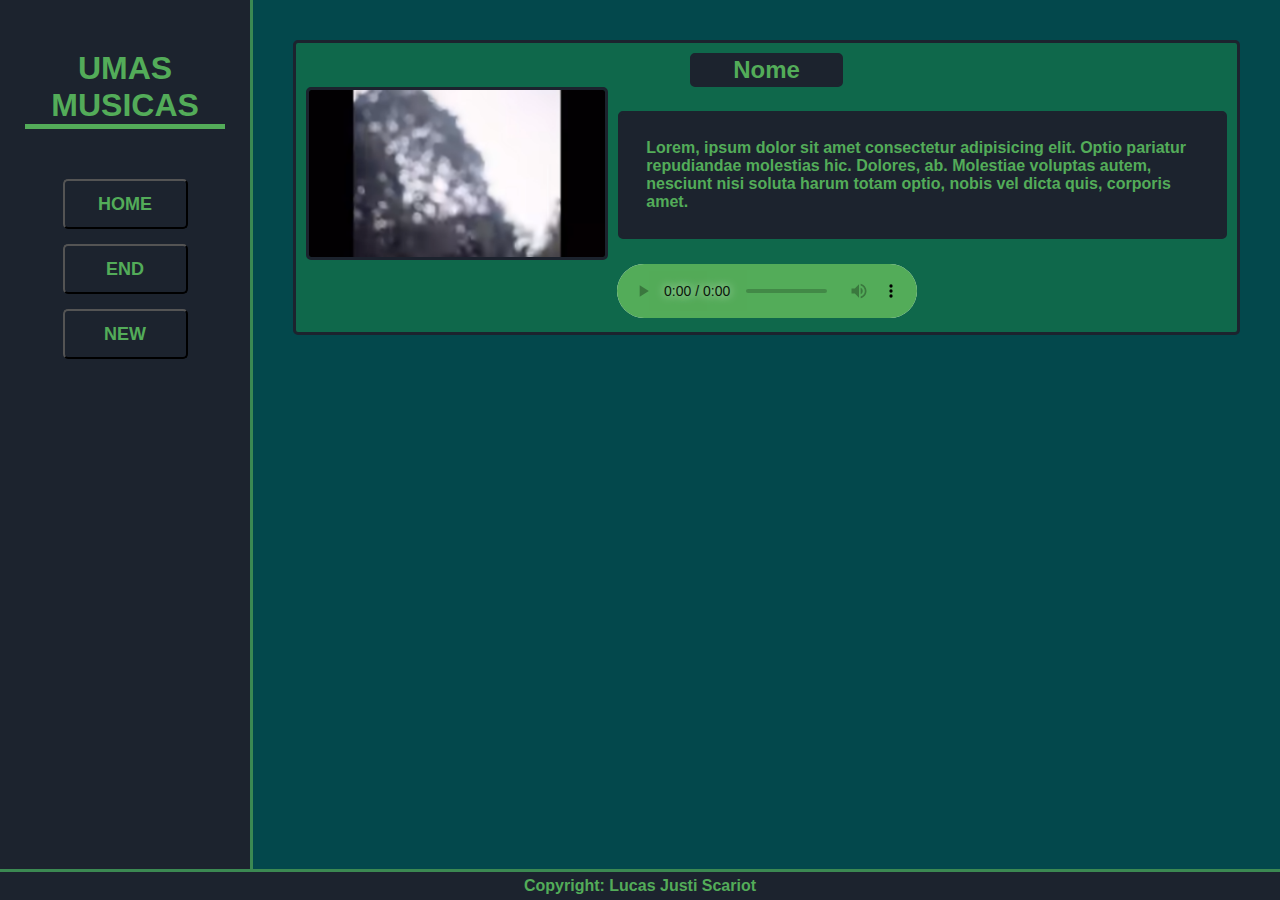
==== UmasMusicas/index.html @ 5eafbb51 "add UmasMusicasApp" ====
<!DOCTYPE html>
<html lang="pt-br">
<head>
    <meta charset="UTF-8">
    <meta http-equiv="X-UA-Compatible" content="IE=edge">
    <meta name="viewport" content="width=device-width, initial-scale=1.0">
    <title>Umas Musicas</title>

    <link rel="stylesheet" href="/UmasMusicas/css/style.css">

</head>
<body>
    <header>
    
        <div class="title">
            <h1>UMAS MUSICAS</h1>
        </div>

        <nav class="options">
            <button id="back-to-top">Home</button>
            <button id="to-footer">End</button>
        </nav>

        <div class="options add-music">
            <button id="btn-new">new</button>
        </div>
        
    </header>
    
    
    <section id="gallery" class="gallery">
        
        <div class="music">
            <div class="name">
                <h2>Nome</h2>
            </div>
            <div class="content">
                <div class="previl">
                    <img src="/UmasMusicas/img/777tv - Monsune - Nothing in Return (Official Video) [XDN2wbm6zi8 - 882x496 - 1m43s].png" alt="">
                </div> <!-- end previl -->
                
                <div class="about-music">
                    <h4>Lorem, ipsum dolor sit amet consectetur adipisicing elit. Optio pariatur repudiandae molestias hic. Dolores, ab. Molestiae voluptas autem, nesciunt nisi soluta harum totam optio, nobis vel dicta quis, corporis amet.</h4>
                </div> <!-- end about-music -->
            </div> <!-- end content -->
            <div class="play">
                <audio src="/audio/TinhaQueIr.mp3" controls></audio>
            </div> <!-- end play-->
        </div> <!-- end music-->

        

    </section>
    
    
    <footer>
        <h4>Copyright: Lucas Justi Scariot</h4>
    </footer>

    <script src="/UmasMusicas/js/botton-header.js"></script>
    <script src="/UmasMusicas/js/botton-new.js"></script>

</body>
</html>
---- UmasMusicas/css/style.css ----
@import url(/UmasMusicas/css/global/header.css);
@import url(/UmasMusicas/css/global/footer.css);
@import url(/UmasMusicas/css/global/config.css);


* {
  padding: 0;
  margin: 0;
  box-sizing: border-box;
  font-family: sans-serif;
}


body {
  display: flex;
  width: 100%;
  height: 100vh; /*  vh  lembre disso!  */
}


#gallery{
  scroll-behavior: smooth;
}

.gallery{
  background-color: var(--colorBackGround);
  width: 100%;
  height: 100%;
  padding: 20px 40px;
  overflow-y: auto;
}

.gallery .music{
  display: flex;
  flex-wrap: wrap;
  max-width: 1000px;
  
  background-color: var(--colorCards);
  margin: 20px 0px;
  padding: 10px;
  border-radius: var(--radios);
  border: 3px solid var(--colorBorderCard);
  
  justify-content: center;
  transition-duration: 1s;
}

.gallery .music:hover{
  transform: scale(1.05,1.05);
}

.gallery .music .name{
  background-color: var(--colorSecondBackGround);
  padding: 0px 40px;
  border-radius: var(--radios);
  border: 3px solid var(--colorBorderCard);
  color: var(--colorTexts);
}

.gallery .music .content{
  display: flex;
  align-items: center;
}


.gallery .music .content .previl img{
  max-width: 100%;
  border-radius: var(--radios);
  border: 3px solid var(--colorHeader);
}
.gallery .music .content .about-music{
  margin-left: 10px;
  padding: 25px;
  background-color: var(--colorSecondBackGround);
  border-radius: var(--radios);
  border: 3px solid var(--colorBorderCard);
  color: var(--colorTexts);
}

audio::-webkit-media-controls-play-button,
     audio::-webkit-media-controls-panel {
     background-color: var(--colorTexts);
}
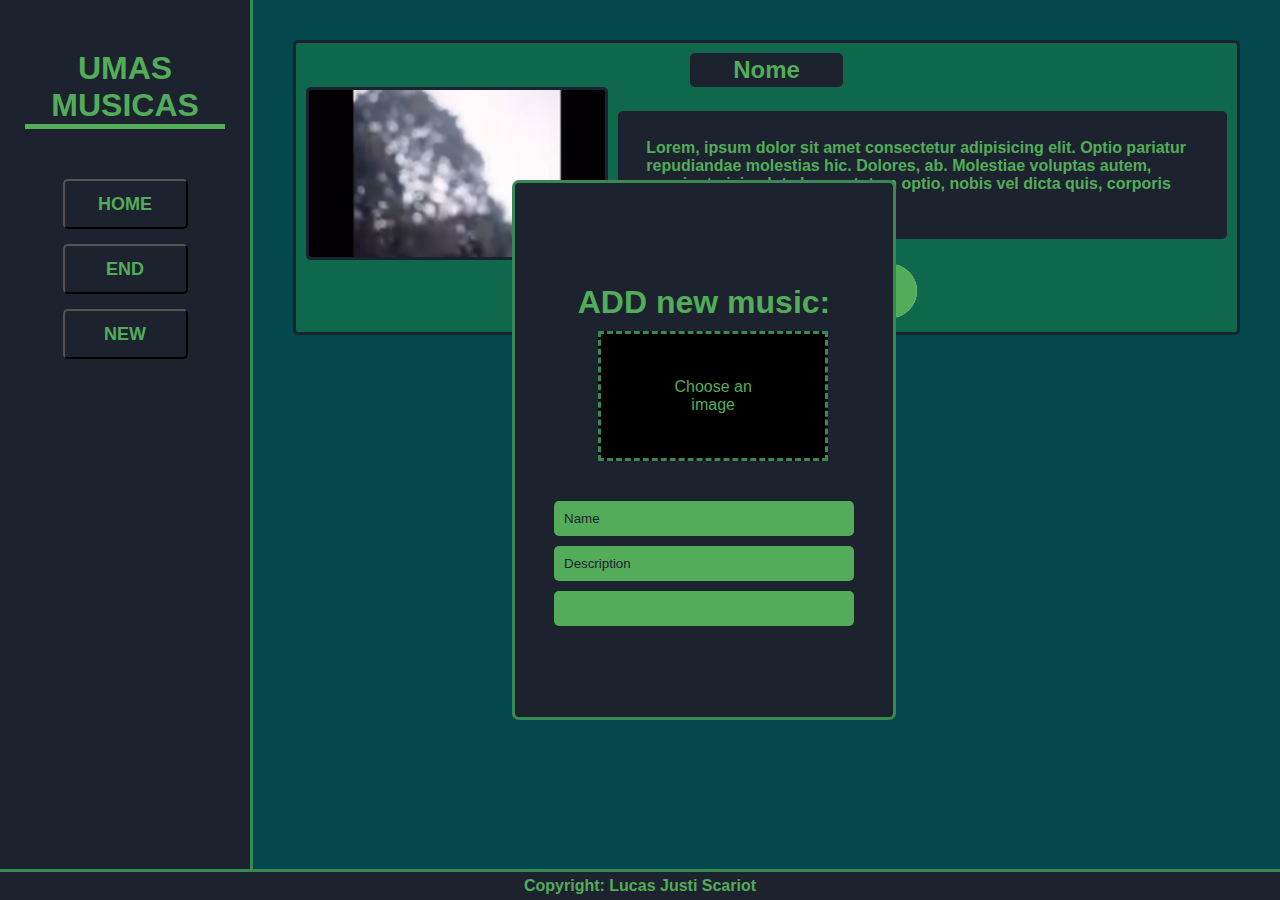
==== commit 274cc210: "Normal" ====
--- a/UmasMusicas/index.html
+++ b/UmasMusicas/index.html
@@ -27,6 +27,22 @@
         
     </header>
     
+    <section class="for-new-music">
+        <h1>ADD new music:</h1>
+
+        <label class="picture" tabindex="0">
+            <input type="file" accept="image/*" name="picture_input" id="picture_input">
+            <span class="picture_image"></span>
+        </label>
+
+        <div class="occupy">
+            <Input type="text" placeholder="Name"></Input>
+            <Input type="text" placeholder="Description"></Input>
+        </div>
+        
+        <Input type="button" placeholder="Description"></Input>
+
+    </section>
     
     <section id="gallery" class="gallery">
         
@@ -59,6 +75,7 @@
 
     <script src="/UmasMusicas/js/botton-header.js"></script>
     <script src="/UmasMusicas/js/botton-new.js"></script>
+    <script src="/UmasMusicas/js/select-image.js"></script>
 
 </body>
 </html>--- a/UmasMusicas/css/style.css
+++ b/UmasMusicas/css/style.css
@@ -1,6 +1,7 @@
 @import url(/UmasMusicas/css/global/header.css);
 @import url(/UmasMusicas/css/global/footer.css);
 @import url(/UmasMusicas/css/global/config.css);
+@import url(/UmasMusicas/css/for-new-music.css);
 
 
 * {
